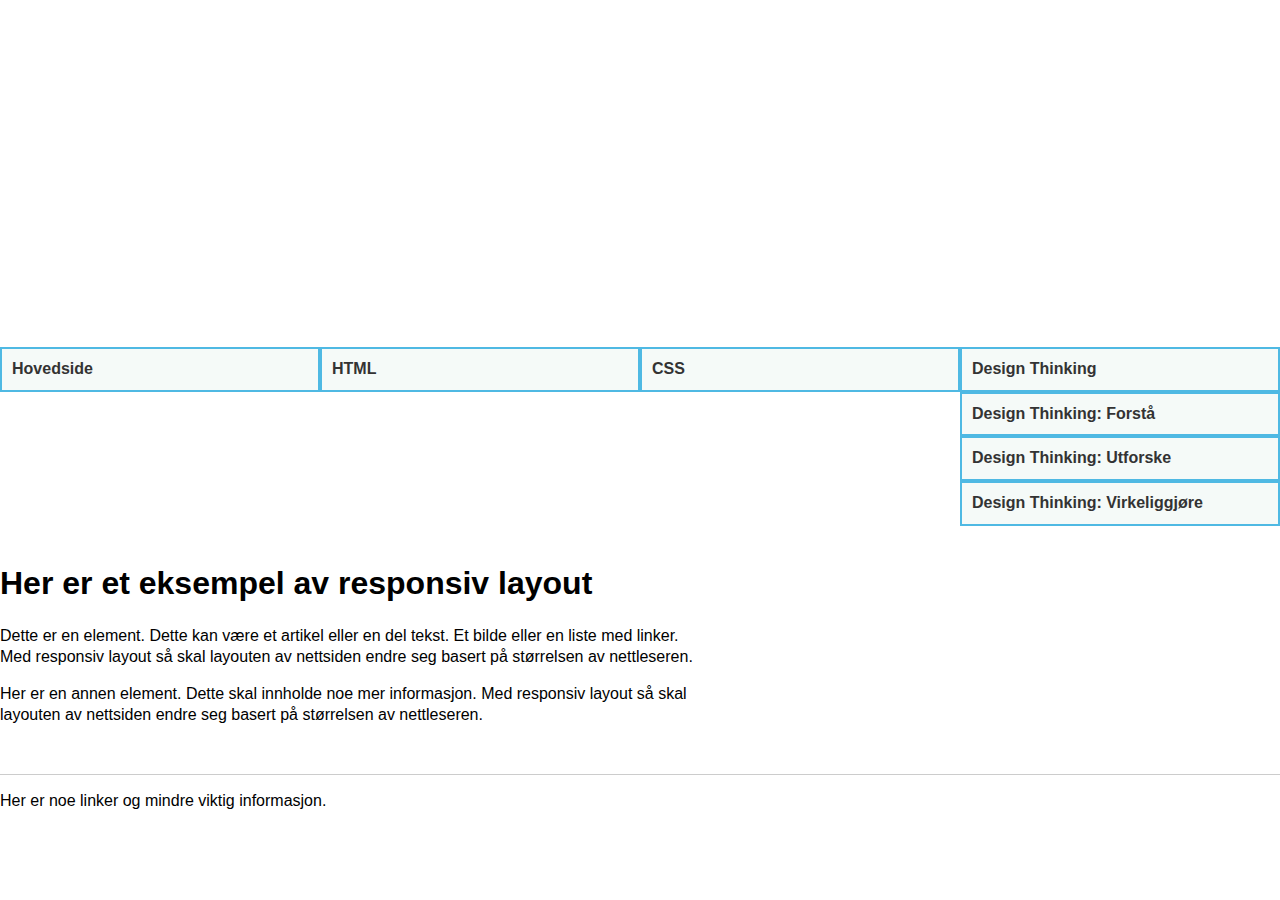
==== index.html @ 3a79a97d "Create index.html" ====
<!DOCTYPE html>

<html lang="no">

<head>
	<meta charset="utf-8" name="viewport" content="width=device-width, initial-scale=1">
    <title>Responsive Layout</title>
    <link rel="stylesheet" type="text/css" href="eksempel-responsiv-layout.css" />

</head>

    <body> 
        <div class="wrapper">
            <header>
                <div class="banner">
                <h1>Webutvikling og HCI</h1>
                <p>Oppsumering av pensum i WEB1000</p>
                </div>
                <nav>
                    <ul>
                        <li><a href="">Hovedside</a></li>
                        <li><a href="">HTML</a></li>
                        <li><a href="">CSS</a></li>
                        <li class="dropdown">
                            <a href="javascript:void(0)" class="dropbtn">Design Thinking</a>
                            <div class="dropdown-content">
                            <a href="">Design Thinking: Forstå</a>
                            <a href="">Design Thinking: Utforske</a>
                            <a href="">Design Thinking: Virkeliggjøre</a>
                            </div>
                        </li>
                    </ul>
                </nav>
            </header>
            <main>
                <article>
                    <div class="content">
                        <h1>Her er et eksempel av responsiv layout</h1>

                        <p>
                            Dette er en element. Dette kan være et artikel eller en del tekst. Et bilde eller en liste med linker. Med responsiv layout så skal layouten av nettsiden endre seg basert på størrelsen av nettleseren.
                        </p>

                        <p>
                            Her er en annen element. Dette skal innholde noe mer informasjon. Med responsiv layout så skal layouten av nettsiden endre seg basert på størrelsen av nettleseren.
                        </p>
                    </div>
                </article>
    

            </main>
      
            <footer><p>Her er noe linker og mindre viktig informasjon.</p></footer>
        </div>
    </body>
</html>
---- eksempel-responsiv-layout.css ----
* {
  box-sizing: border-box;
}

body {
  width: 100%;
  margin: 2em auto;
  font: 1em/1.3 Arial, Helvetica, sans-serif;
}

.banner {
  visibility: hidden;
}

nav ul {
  list-style: none;
  padding: 0;
  position: sticky;
}

nav a {
  background-color: rgba(207, 232, 220, 0.2);
  border: 2px solid rgb(79, 185, 227);
  text-decoration: none;
  display: block;
  padding: 10px;
  color: #333;
  font-weight: bold;
}

nav a:hover {
  background-color: rgba(207, 232, 220, 0.7);
}

.related {
  background-color: rgba(79, 185, 227, 0.3);
  border: 1px solid rgb(79, 185, 227);
  padding: 10px;
}

.sidebar {
  background-color: rgba(207, 232, 220, 0.5);
  padding: 10px;
}

article {
  margin-bottom: 1em;
}

@media screen and (min-width: 40em) {
  
  .banner {
  
  margin: 0;
  padding: 0;
  font-family: 'Lato';  
  width: 100%;
  padding:60px 0;
  text-align: center;
  background: #33cccc;
  color: white;

}

.banner h1 {
  font-size: 2.8em;
  padding: 10px 0;
  font-weight: 800;
}

.banner p {
  font-size: 1.1em;
  font-weight: 100;
  letter-spacing: 5px;
}
  article {
      display: grid;
      grid-template-columns: 3fr 1fr;
      column-gap: 20px;
  }

  nav ul {
      display: flex;
  }

  nav li {
      flex: 1;
  }
}

@media screen and (min-width: 70em) {
  .banner {
    margin: 0;
    padding: 0;
    font-family: 'Lato';  
    width: 100%;
    padding:60px 0;
    text-align: center;
    background: #33cccc;
    color: white;
  }
  
  .banner h1 {
    font-size: 2.8em;
    padding: 10px 0;
    font-weight: 800;
  }
  
  .banner p {
    font-size: 1.1em;
    font-weight: 100;
    letter-spacing: 5px;
  }

  main {
      display: grid;
      grid-template-columns: 3fr 1fr;
      column-gap: 20px;
  }

  article {
      margin-bottom: 0;
  }

  footer {
      border-top: 1px solid #ccc;
      margin-top: 2em;
  }
}
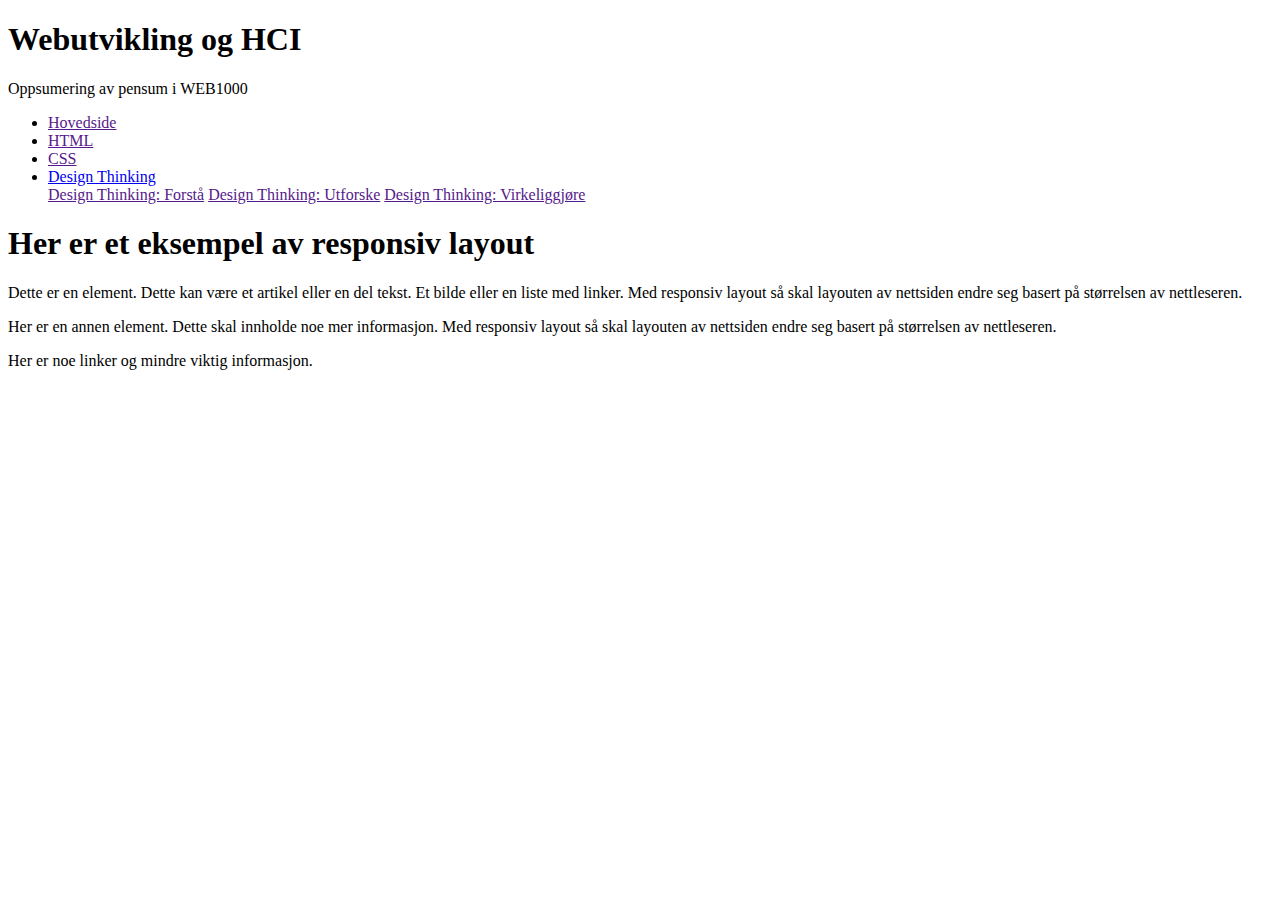
==== commit eef4ed2e: "Update index.html" ====
--- a/index.html
+++ b/index.html
@@ -5,7 +5,7 @@
 <head>
 	<meta charset="utf-8" name="viewport" content="width=device-width, initial-scale=1">
     <title>Responsive Layout</title>
-    <link rel="stylesheet" type="text/css" href="eksempel-responsiv-layout.css" />
+    <link rel="stylesheet" type="text/css" href="oppgave2style.css" />
 
 </head>
 
